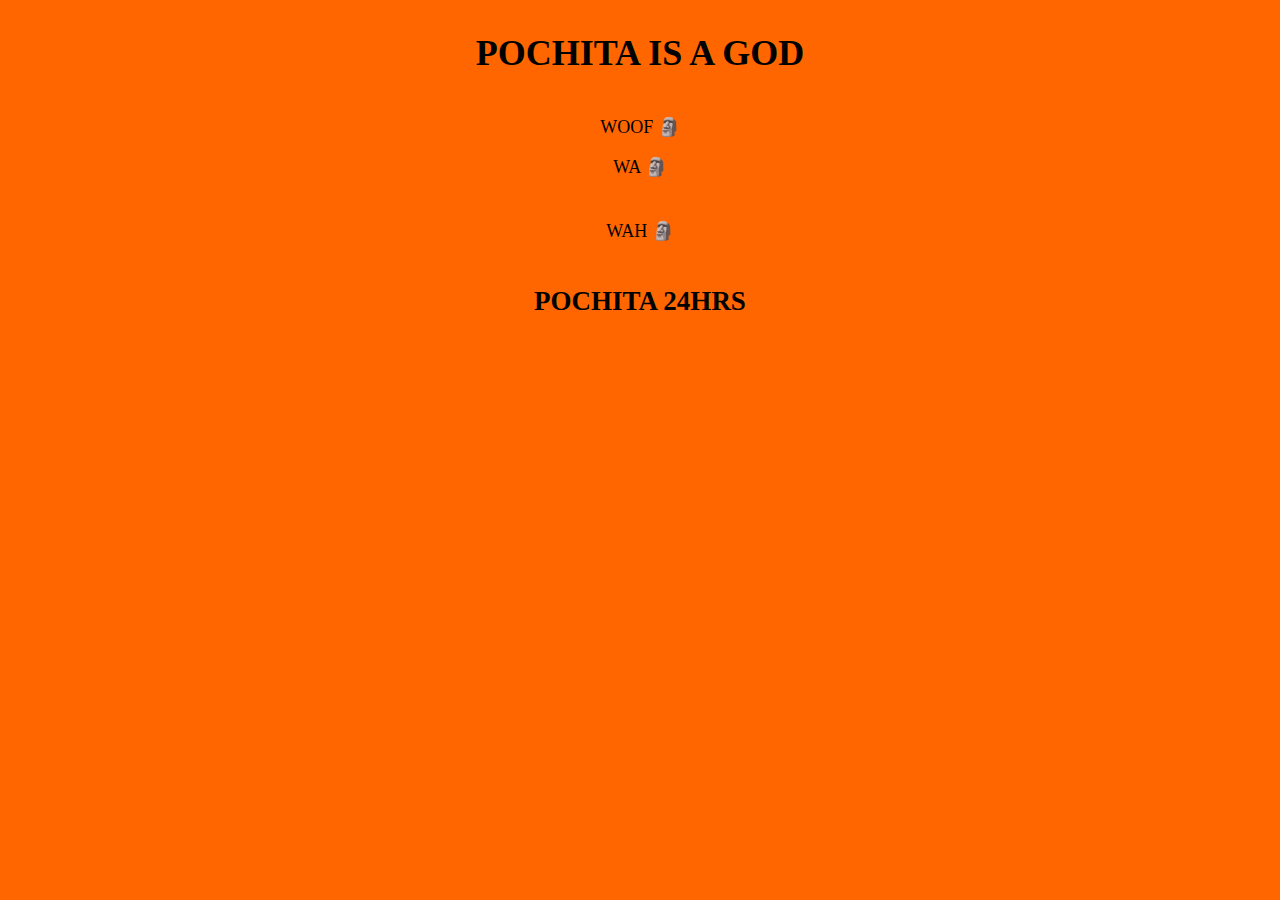
==== index.html @ 9ec83463 "Add files via upload" ====
<!DOCTYPE html>
<html lang="en">
<head>
    <meta charset="UTF-8">
    <meta http-equiv="X-UA-Compatible" content="IE=edge">
    <meta name="viewport" content="width=device-width, initial-scale=1.0">
    <title>POCHITAAAAAAAAAAAA</title>
    <script> src="aula.js"</script>
    <link rel="stylesheet" href="style.css">
</head>
<body>
    <div class="aula">
        <h1>POCHITA IS A GOD</h1>
        <p>WOOF  &#128511</p>
        <span>
            WA  &#128511
        </span><br>
        <br>
        <span>
            WAH  &#128511
        </span>
        <!--<a href="/tela2.html">link</a><br>-->
        <br><!--<img width="560" height="315" src="/pochitaa.webp" alt="Qualquer Imagem"><br>-->
        <h2>
            POCHITA 24HRS
        </h2>
        <br>
        <iframe class="ima" width="560" height="315" src="https://www.youtube.com/embed/aRRt4_JnCBw?controls=0 &autoplay=1" title="YouTube video player" frameborder="0" allow="accelerometer; autoplay; clipboard-write; encrypted-media; gyroscope; picture-in-picture" allowfullscreen></iframe>
    </div>
</html>
---- style.css ----
:root{
    --bg-color: #fff;


}

*{

    background-color: #FF6600;
    color: black;
}
body {
    font-family: Georgia, 'Times New Roman', Times, serif;
    font-size: large;
}

.aula{
    display: flex;
    flex-direction: column;
    text-align: center
    
}
.ima {
    margin-left: auto;
    margin-right: auto;
}
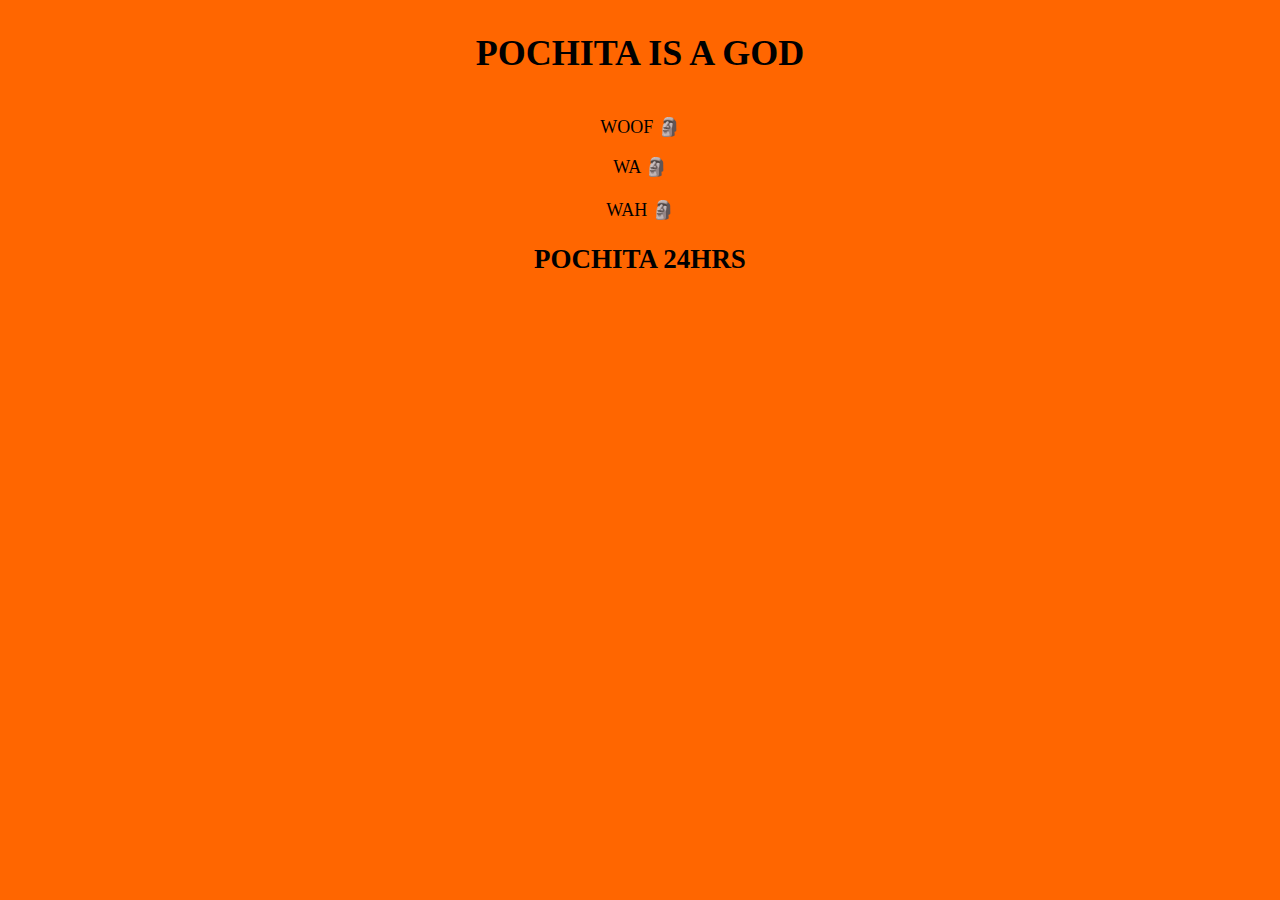
==== commit 47754506: "Update index.html" ====
--- a/index.html
+++ b/index.html
@@ -15,16 +15,15 @@
         <span>
             WA  &#128511
         </span><br>
-        <br>
         <span>
             WAH  &#128511
         </span>
         <!--<a href="/tela2.html">link</a><br>-->
-        <br><!--<img width="560" height="315" src="/pochitaa.webp" alt="Qualquer Imagem"><br>-->
+        <!--<img width="560" height="315" src="/pochitaa.webp" alt="Qualquer Imagem"><br>-->
         <h2>
             POCHITA 24HRS
         </h2>
         <br>
         <iframe class="ima" width="560" height="315" src="https://www.youtube.com/embed/aRRt4_JnCBw?controls=0 &autoplay=1" title="YouTube video player" frameborder="0" allow="accelerometer; autoplay; clipboard-write; encrypted-media; gyroscope; picture-in-picture" allowfullscreen></iframe>
     </div>
-</html>+</html>
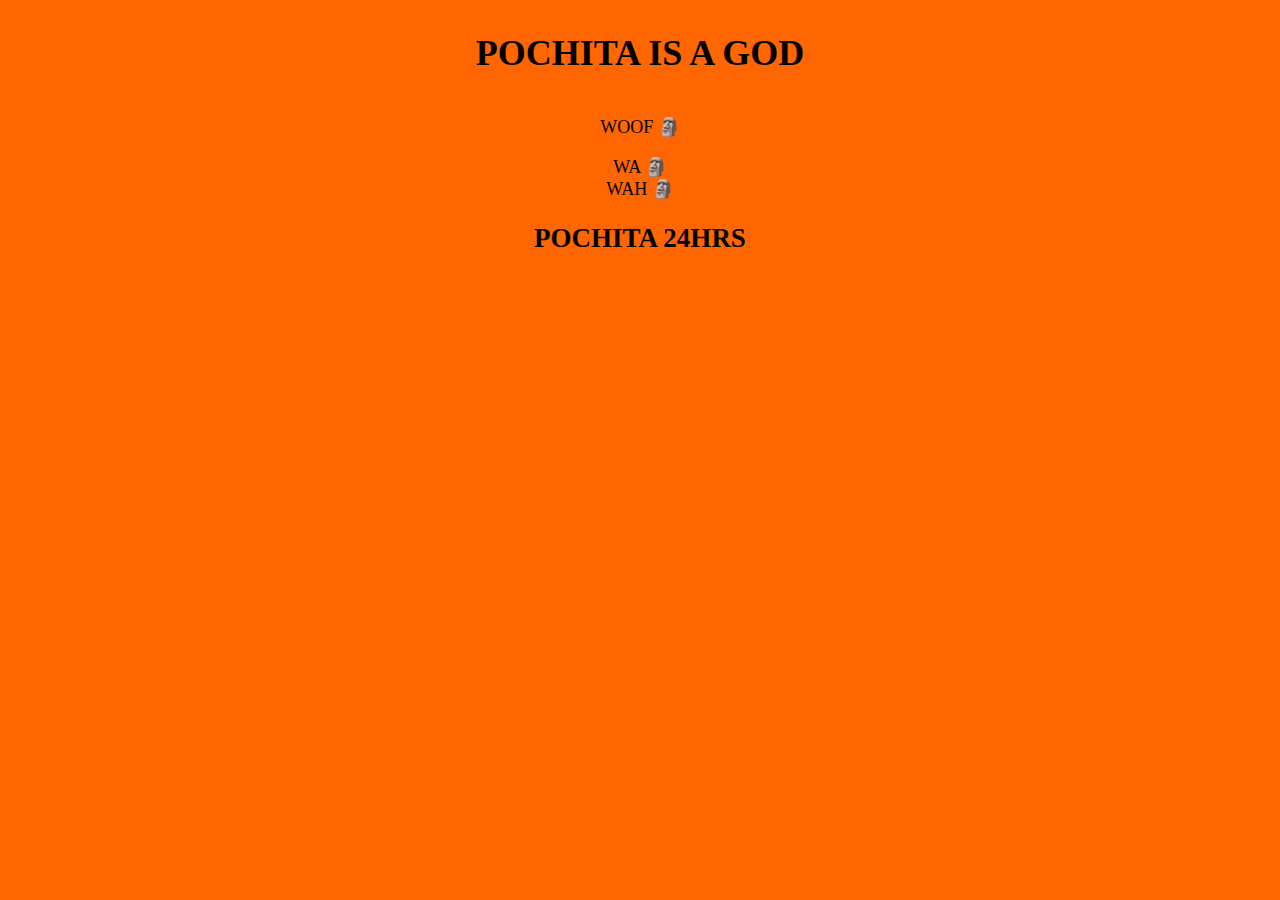
==== commit 6068c429: "Update index.html" ====
--- a/index.html
+++ b/index.html
@@ -14,7 +14,7 @@
         <p>WOOF  &#128511</p>
         <span>
             WA  &#128511
-        </span><br>
+        </span>
         <span>
             WAH  &#128511
         </span>
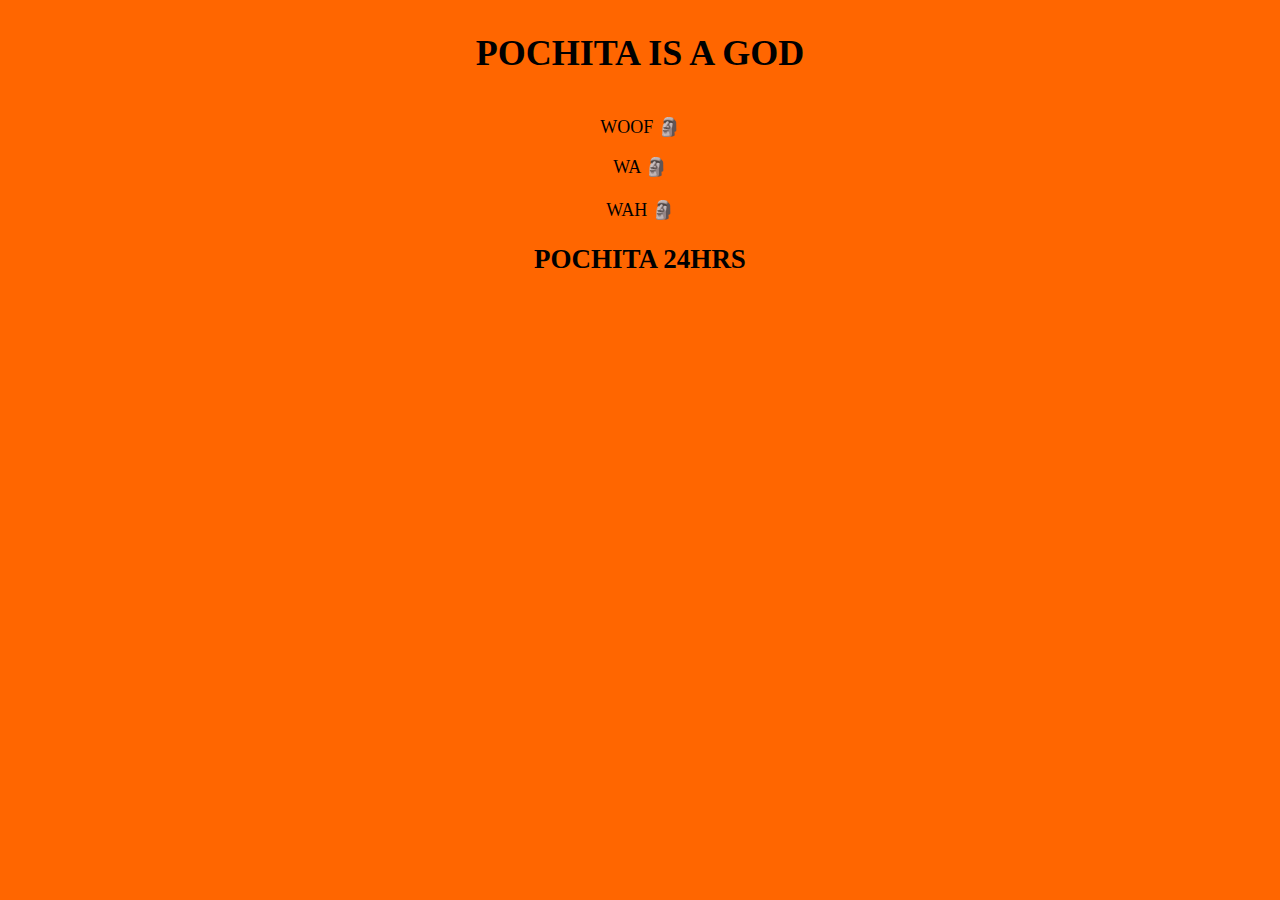
==== commit a0307c9c: "Update index.html" ====
--- a/index.html
+++ b/index.html
@@ -14,12 +14,10 @@
         <p>WOOF  &#128511</p>
         <span>
             WA  &#128511
-        </span>
+        </span><br>
         <span>
             WAH  &#128511
         </span>
-        <!--<a href="/tela2.html">link</a><br>-->
-        <!--<img width="560" height="315" src="/pochitaa.webp" alt="Qualquer Imagem"><br>-->
         <h2>
             POCHITA 24HRS
         </h2>
